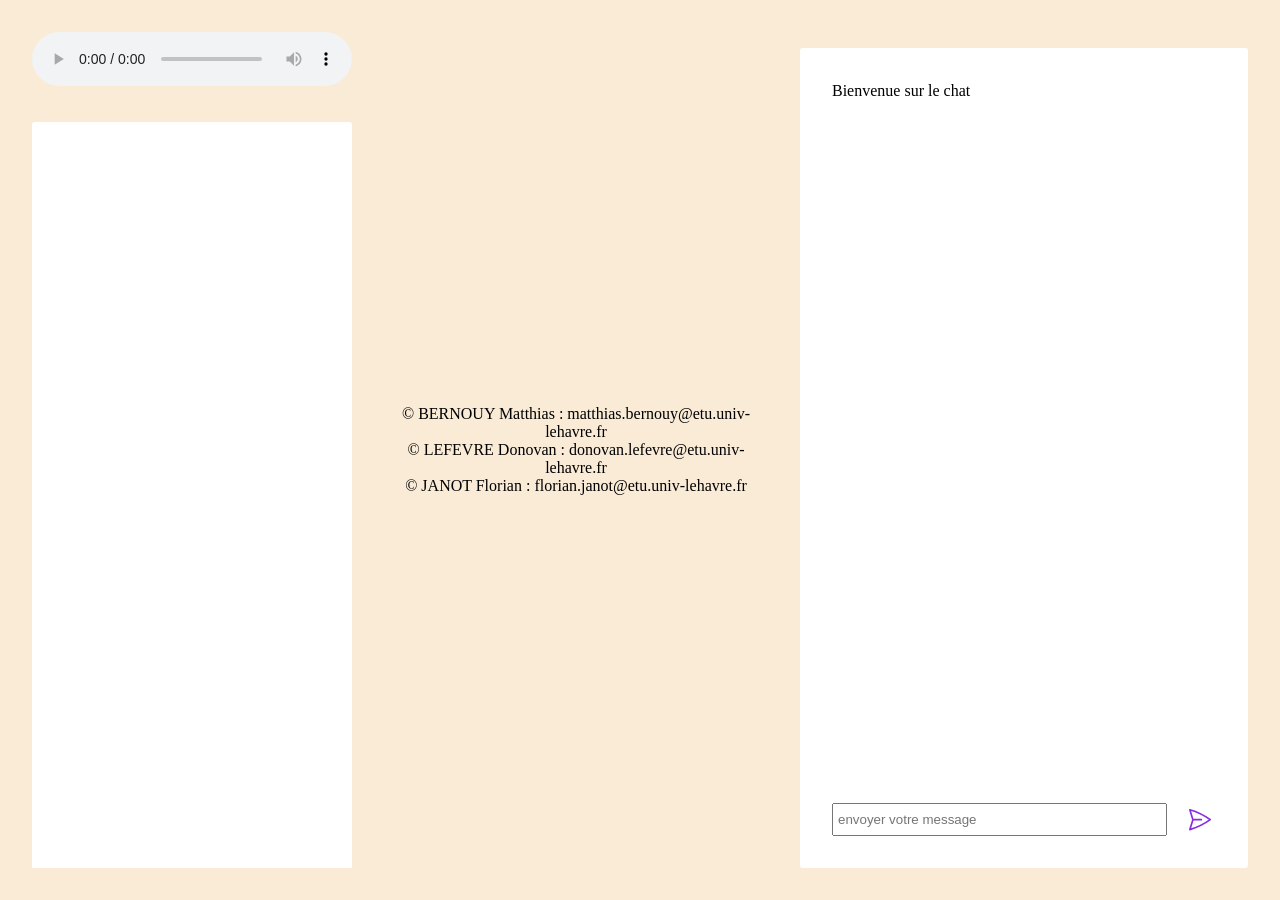
==== front/html/index.html @ 556d222f "init" ====
<!DOCTYPE html>
<html lang="fr">

<head>
	<meta charset="UTF-8">
	<link rel="stylesheet" href="style.css">
	<title>Music - Chat</title>
</head>

<body>

	<main>

		<section class="section_music">

			<div class="contentAudio">
				<audio controls>
					<source class="srcAudio" src="chemin/vers/ma/musique.mp3" type="audio/mpeg">
				</audio>
			</div>

			<div class="content_music">
			</div>

		</section>

		<section class="copyright">
			<div class="content_copyright">
				<p> &copy BERNOUY Matthias : matthias.bernouy@etu.univ-lehavre.fr<br>
					&copy LEFEVRE Donovan  : donovan.lefevre@etu.univ-lehavre.fr<br>
					&copy JANOT Florian    : florian.janot@etu.univ-lehavre.fr</p>
			</div>
		</section>

		<section class="section_chat">
			
			<div class="content_msg">
				<p>Bienvenue sur le chat</p>
			</div>
			
			<div class="send_msg">
				<input class="inputSendMsg" type="text" name="" id="" placeholder="envoyer votre message">
				<svg class="btnSendMsg" xmlns="http://www.w3.org/2000/svg" fill="none" viewBox="0 0 24 24" stroke-width="1.5" stroke="currentColor" class="w-6 h-6">
					<path stroke-linecap="round" stroke-linejoin="round" d="M6 12L3.269 3.126A59.768 59.768 0 0121.485 12 59.77 59.77 0 013.27 20.876L5.999 12zm0 0h7.5" />
				  </svg>				  
			</div>


		</section>

	</main>

	<script src="envoi.js"></script>
	<script src="affichage.js"></script>
	<script src="event.js"></script>
	<script src="socket.js"></script>
	<script src="script.js"></script>
</body>

</html>
---- front/html/style.css ----
body{
	margin: 0;
	padding: 0;
	background-color: antiquewhite;
	padding: 2rem;
}

p, h1, h2, h3, h4, h5, h6{
	font-size: 1rem;
	margin: 0;
}

main{
	display: flex;
	justify-content: space-between;
	flex-wrap: wrap-reverse;
	gap: 2rem;
}

.section_music > .content_music{
	background-color: white;
	padding: 1.5rem;
	border-radius: 0.2rem;
	display: flex;
	flex-direction: column;
	gap: 1.3rem;
	overflow-y: scroll;
	position: relative;
	flex: 1;
}

.section_music audio{
	width: 100%;
}
.section_music{
	position: relative;
	max-width: 20rem;
	height: calc( 100vh - 4rem);
	display: flex;
	flex-direction: column;
	gap: 2rem;
}

.section_music::after{
	content: '';
	background: linear-gradient(to bottom, rgba(255, 255, 255, 0), rgba(255, 255, 255, 0.9));;
	position: absolute;
	height: 20vh;
	bottom: 0;
	left: 0;
	width: 100%;
}


.music_item{
	cursor: pointer;
}
.music_item .meta_data{
	font-size: 0.7rem;
	display: flex;
	justify-content: space-between;
	margin-top: 0.2rem;
	color: #303030;
}

.music_item .main_data{
	display: flex;
	justify-content: space-between;
	word-break: keep-all;
}

.music_item .title{
	font-size: 1.1rem;
	white-space: nowrap;
	overflow: hidden;
	text-overflow: ellipsis;
	margin-right: 0.5rem;
}

.music_item .votes{
	font-size: 0.9rem;
	width: 4rem;
	text-align: right;
}

.music_item .votes span{
	font-size: 0.7rem;
}




/* Section Chat */

.section_chat{
	background-color: white;
	border-radius: 0.2rem;
	padding: 2rem;
	max-width: 30rem;
	display: flex;
	flex-direction: column;
	gap: 1.5rem;
	justify-content: space-between;
	height: calc(100vh - 9rem);
}

.content_msg{
	overflow-y: scroll;
	height:100%;
	max-height: 100%;
	display: flex;
	flex-direction: column;
	gap: 1rem;
	position: relative;
}

.send_msg{
	width: 100%;
	display: flex;
}

.send_msg svg{
	width: 2rem;
	margin-left: 1rem;
	color: blueviolet;
}

.send_msg input{
	width: 100%;
	height: 1.3rem;
	padding: 0.25rem;
}

.section_chat p {
	align-items: baseline;
	line-height: 1.4;
}

.section_chat .author{
	font-size: 0.7rem;
	color: grey;
	width: 6rem;
	white-space: nowrap;
	overflow: hidden;
}

.btnSendMsg{
	cursor: pointer;
	padding: 0.2rem;
}

main > section {
	flex: 1 1 20rem;
}


.copyright {
	margin: auto;
	padding: 0;
}

.content_copyright p {
	text-align: center;
}
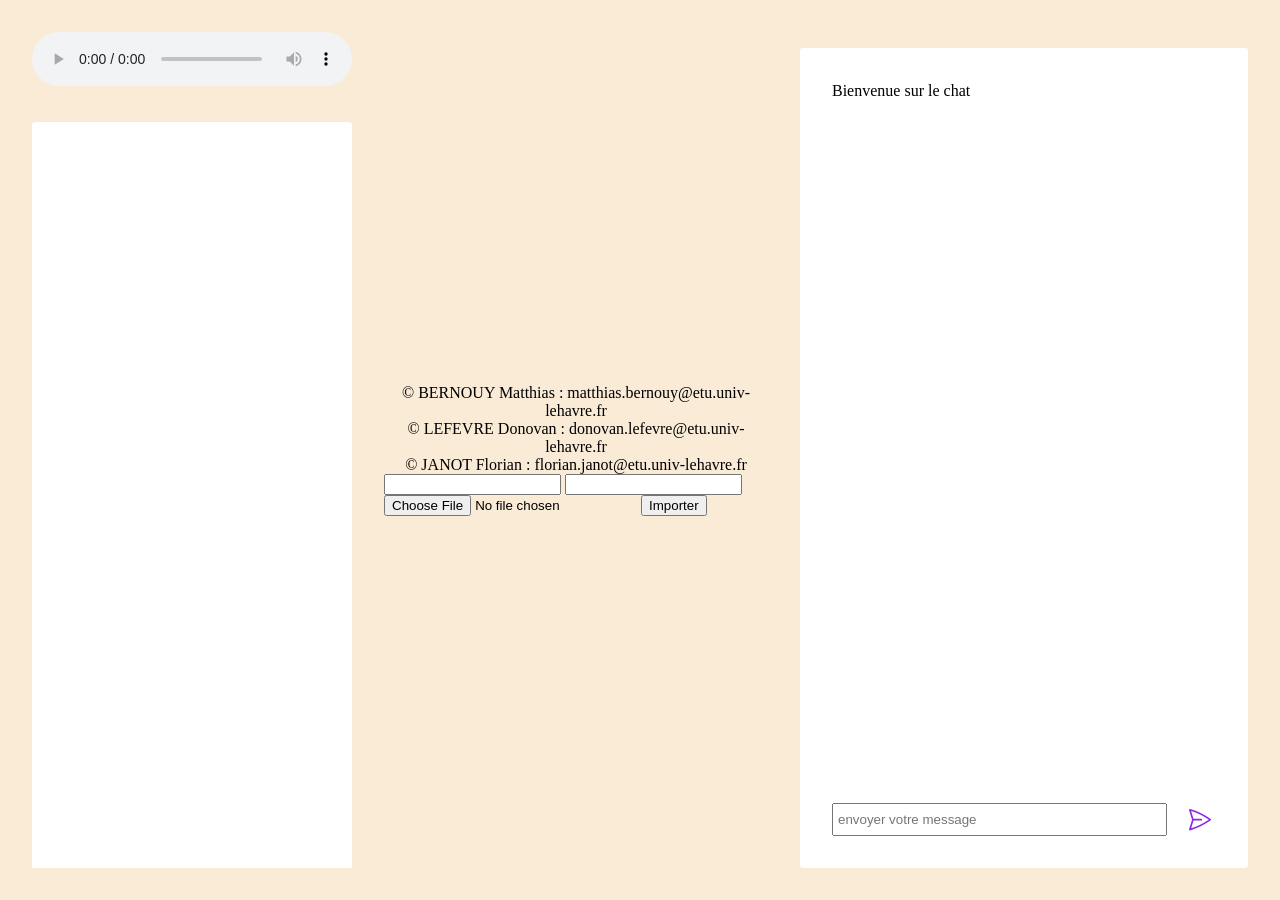
==== commit 2d11ff71: "Modification pour l'importation de fichier" ====
--- a/front/html/index.html
+++ b/front/html/index.html
@@ -19,6 +19,7 @@
 				</audio>
 			</div>
 
+
 			<div class="content_music">
 			</div>
 
@@ -30,7 +31,15 @@
 					&copy LEFEVRE Donovan  : donovan.lefevre@etu.univ-lehavre.fr<br>
 					&copy JANOT Florian    : florian.janot@etu.univ-lehavre.fr</p>
 			</div>
-		</section>
+			<div class="importButton">
+				<form action="">
+					<input type="text">
+					<input type="text">
+					<input type="file"> 
+					<button>Importer</button>
+				</form>
+			</div>
+		</section>	
 
 		<section class="section_chat">
 			
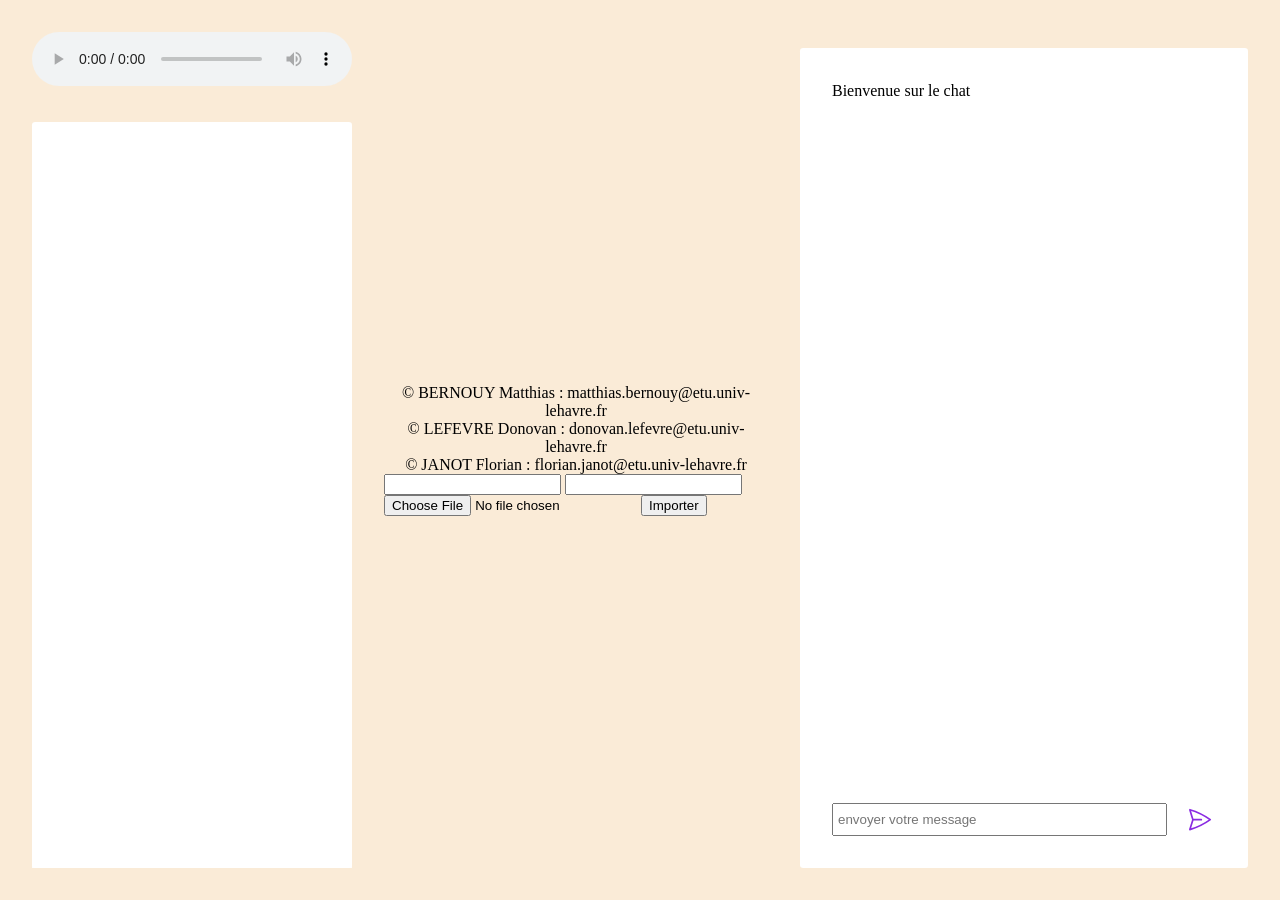
==== commit 95f9fadb: "Ajout pour l'importation de mp3" ====
--- a/front/html/index.html
+++ b/front/html/index.html
@@ -31,12 +31,12 @@
 					&copy LEFEVRE Donovan  : donovan.lefevre@etu.univ-lehavre.fr<br>
 					&copy JANOT Florian    : florian.janot@etu.univ-lehavre.fr</p>
 			</div>
-			<div class="importButton">
+			<div class="importButton"> 
 				<form action="">
-					<input type="text">
-					<input type="text">
-					<input type="file"> 
-					<button>Importer</button>
+					<input type="text" class="inputAuthor">
+					<input type="text" class="inputTitle">
+					<input type="file" class="inputFile"> 
+					<button type="button" id="btnImportMusic">Importer</button>
 				</form>
 			</div>
 		</section>	
@@ -59,6 +59,7 @@
 
 	</main>
 
+	<script src="var.js"></script>
 	<script src="envoi.js"></script>
 	<script src="affichage.js"></script>
 	<script src="event.js"></script>
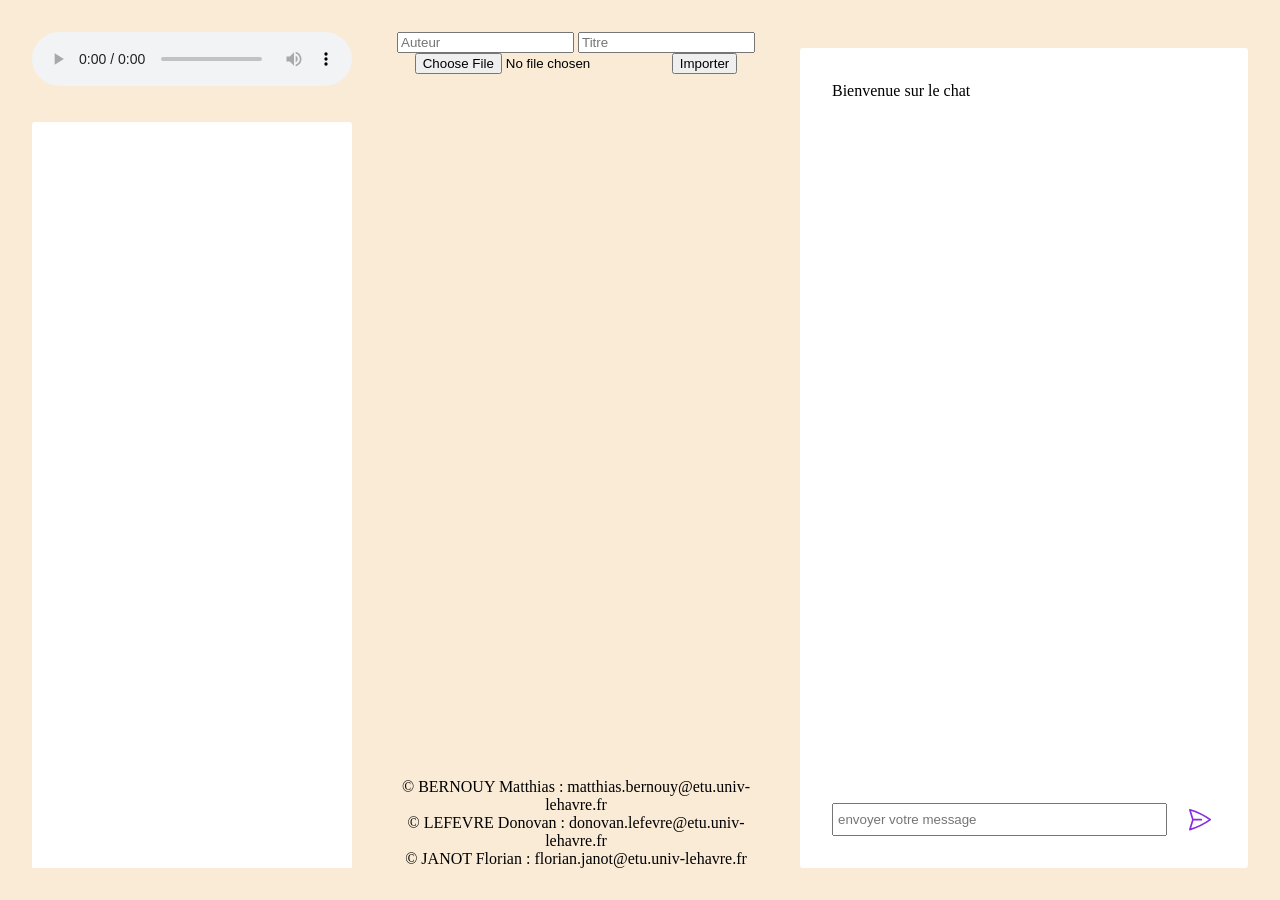
==== commit 4255c3f3: "Modification HTML et test" ====
--- a/front/html/index.html
+++ b/front/html/index.html
@@ -25,21 +25,22 @@
 
 		</section>
 
-		<section class="copyright">
-			<div class="content_copyright">
+		<section class="center">
+			<div class="importButton"> 
+				<form action="">
+					<input type="text" class="inputAuthor" placeholder="Auteur">
+					<input type="text" class="inputTitle" placeholder="Titre">
+					<input type="file" class="inputFile"> 
+					<button type="button" id="btnImportMusic">Importer</button>
+				</form>
+			</div>	
+			<div class="copyright">
 				<p> &copy BERNOUY Matthias : matthias.bernouy@etu.univ-lehavre.fr<br>
 					&copy LEFEVRE Donovan  : donovan.lefevre@etu.univ-lehavre.fr<br>
 					&copy JANOT Florian    : florian.janot@etu.univ-lehavre.fr</p>
 			</div>
-			<div class="importButton"> 
-				<form action="">
-					<input type="text" class="inputAuthor">
-					<input type="text" class="inputTitle">
-					<input type="file" class="inputFile"> 
-					<button type="button" id="btnImportMusic">Importer</button>
-				</form>
-			</div>
-		</section>	
+		</section>
+		
 
 		<section class="section_chat">
 			
--- a/front/html/style.css
+++ b/front/html/style.css
@@ -154,11 +154,12 @@
 }
 
 
-.copyright {
-	margin: auto;
-	padding: 0;
+.center {
+	text-align: center;
+	display: flex;
+	flex-direction: column;
+	gap: 10rem;
+	justify-content: space-between;
 }
 
-.content_copyright p {
-	text-align: center;
-}
+
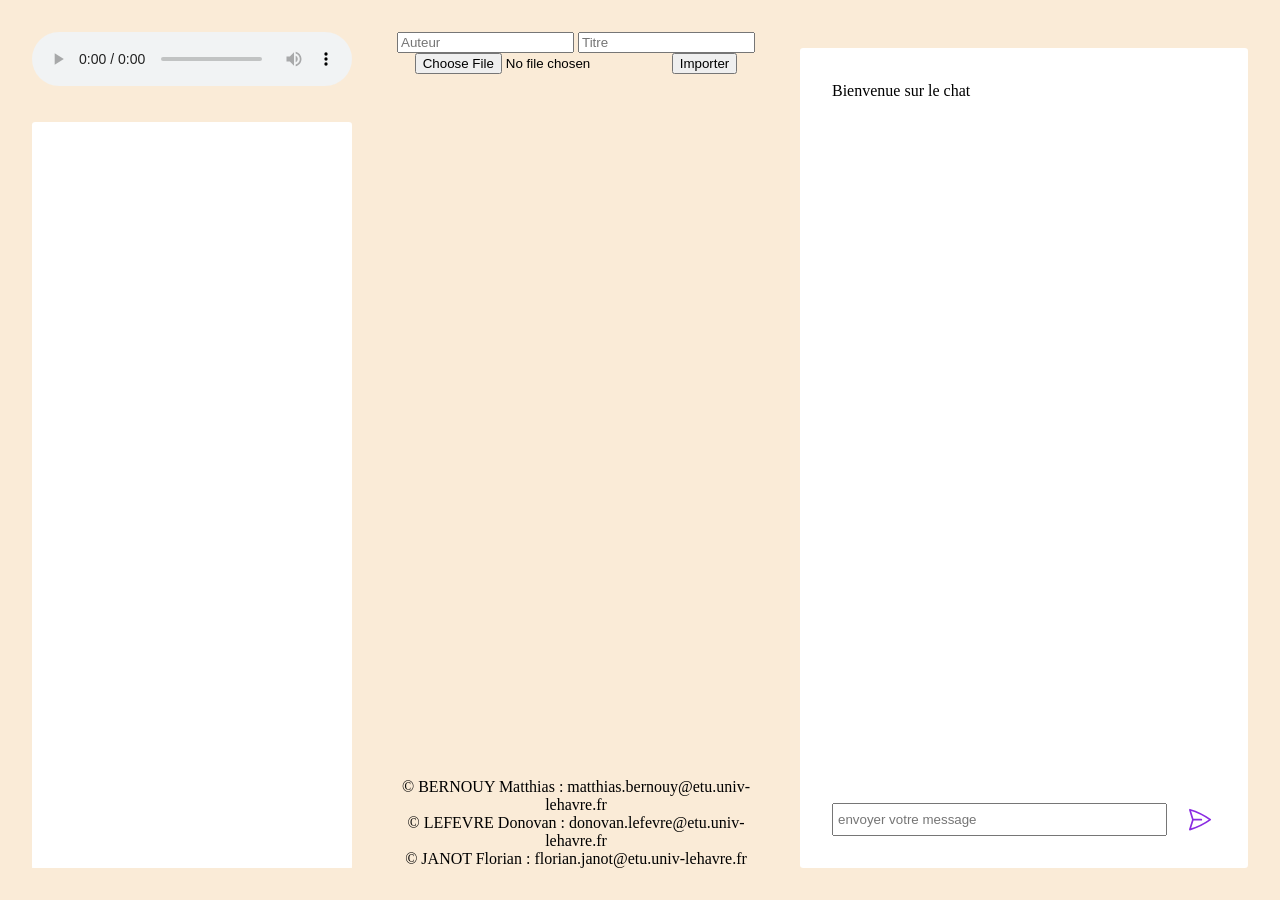
==== commit eed6fbba: "Rectification indentation" ====
--- a/front/html/index.html
+++ b/front/html/index.html
@@ -2,9 +2,12 @@
 <html lang="fr">
 
 <head>
+
 	<meta charset="UTF-8">
 	<link rel="stylesheet" href="style.css">
+
 	<title>Music - Chat</title>
+
 </head>
 
 <body>
--- a/front/html/style.css
+++ b/front/html/style.css
@@ -1,4 +1,4 @@
-body{
+body {
 	margin: 0;
 	padding: 0;
 	background-color: antiquewhite;
@@ -10,14 +10,14 @@
 	margin: 0;
 }
 
-main{
+main {
 	display: flex;
 	justify-content: space-between;
 	flex-wrap: wrap-reverse;
 	gap: 2rem;
 }
 
-.section_music > .content_music{
+.section_music > .content_music {
 	background-color: white;
 	padding: 1.5rem;
 	border-radius: 0.2rem;
@@ -29,10 +29,10 @@
 	flex: 1;
 }
 
-.section_music audio{
+.section_music audio {
 	width: 100%;
 }
-.section_music{
+.section_music {
 	position: relative;
 	max-width: 20rem;
 	height: calc( 100vh - 4rem);
@@ -41,9 +41,9 @@
 	gap: 2rem;
 }
 
-.section_music::after{
+.section_music::after {
 	content: '';
-	background: linear-gradient(to bottom, rgba(255, 255, 255, 0), rgba(255, 255, 255, 0.9));;
+	background: linear-gradient( to bottom, rgba(255, 255, 255, 0), rgba(255, 255, 255, 0.9) );
 	position: absolute;
 	height: 20vh;
 	bottom: 0;
@@ -52,10 +52,10 @@
 }
 
 
-.music_item{
+.music_item {
 	cursor: pointer;
 }
-.music_item .meta_data{
+.music_item .meta_data {
 	font-size: 0.7rem;
 	display: flex;
 	justify-content: space-between;
@@ -63,13 +63,13 @@
 	color: #303030;
 }
 
-.music_item .main_data{
+.music_item .main_data {
 	display: flex;
 	justify-content: space-between;
 	word-break: keep-all;
 }
 
-.music_item .title{
+.music_item .title {
 	font-size: 1.1rem;
 	white-space: nowrap;
 	overflow: hidden;
@@ -77,13 +77,13 @@
 	margin-right: 0.5rem;
 }
 
-.music_item .votes{
+.music_item .votes {
 	font-size: 0.9rem;
 	width: 4rem;
 	text-align: right;
 }
 
-.music_item .votes span{
+.music_item .votes span {
 	font-size: 0.7rem;
 }
 
@@ -92,7 +92,7 @@
 
 /* Section Chat */
 
-.section_chat{
+.section_chat {
 	background-color: white;
 	border-radius: 0.2rem;
 	padding: 2rem;
@@ -104,7 +104,7 @@
 	height: calc(100vh - 9rem);
 }
 
-.content_msg{
+.content_msg {
 	overflow-y: scroll;
 	height:100%;
 	max-height: 100%;
@@ -114,18 +114,18 @@
 	position: relative;
 }
 
-.send_msg{
+.send_msg {
 	width: 100%;
 	display: flex;
 }
 
-.send_msg svg{
+.send_msg svg {
 	width: 2rem;
 	margin-left: 1rem;
 	color: blueviolet;
 }
 
-.send_msg input{
+.send_msg input {
 	width: 100%;
 	height: 1.3rem;
 	padding: 0.25rem;
@@ -136,7 +136,7 @@
 	line-height: 1.4;
 }
 
-.section_chat .author{
+.section_chat .author {
 	font-size: 0.7rem;
 	color: grey;
 	width: 6rem;
@@ -144,7 +144,7 @@
 	overflow: hidden;
 }
 
-.btnSendMsg{
+.btnSendMsg {
 	cursor: pointer;
 	padding: 0.2rem;
 }
@@ -162,4 +162,3 @@
 	justify-content: space-between;
 }
 
-
